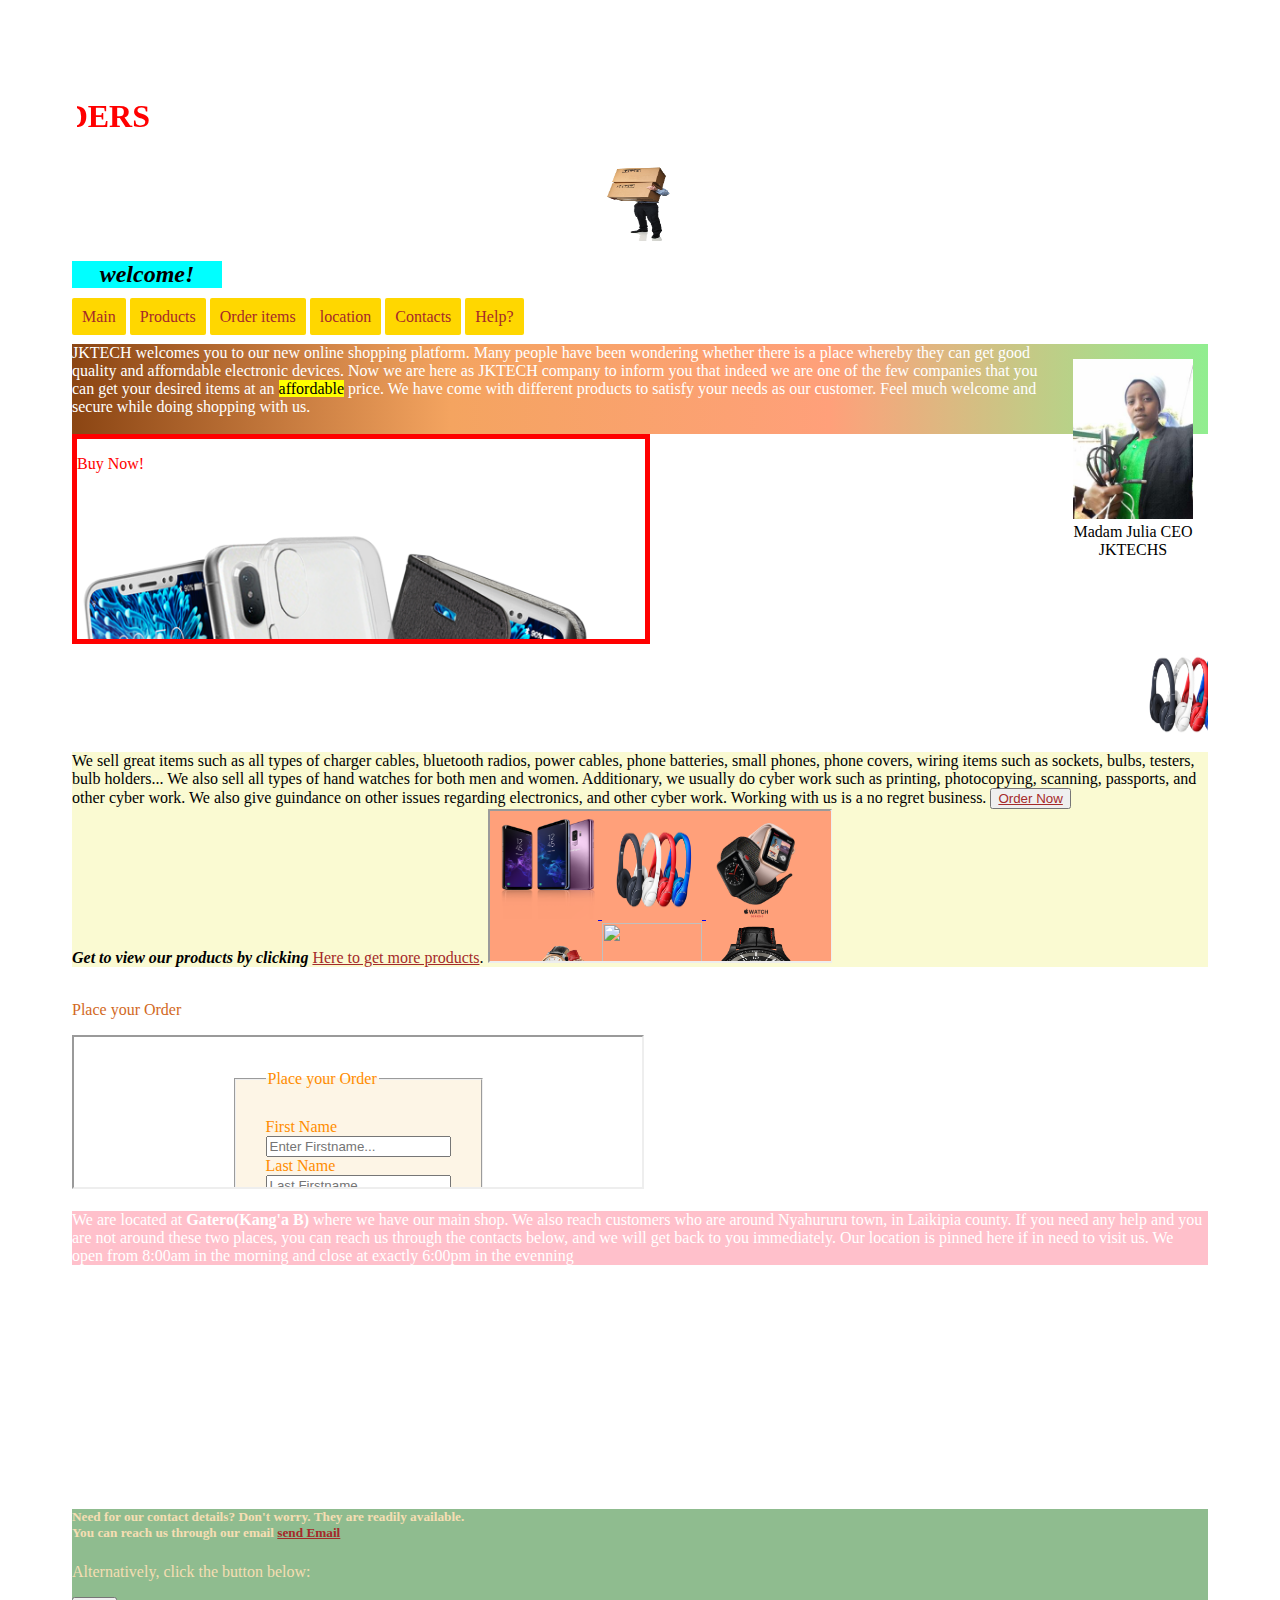
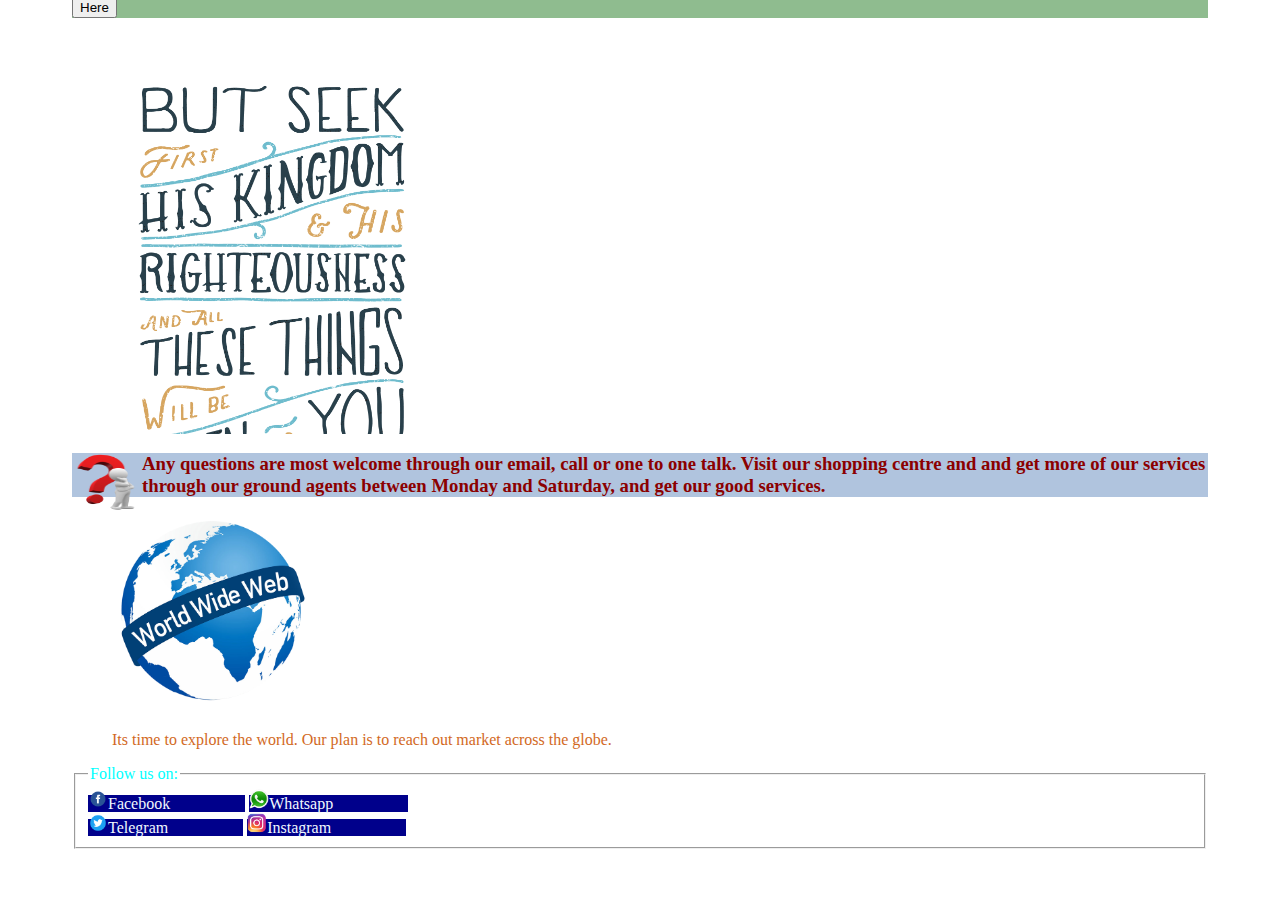
==== Jtech/index.html @ 71481940 "redirection" ====
<!DOCTYPE html>
<html lang="en">
<head>
    <meta charset="UTF-8">
    <meta http-equiv="X-UA-Compatible" content="IE=edge">
    <meta name="viewport" content="width=device-width, initial-scale=1.0">
    <title>www.jktech.co.ke</title>
    <link rel="stylesheet" href="index.css">
<link rel="icon" href="./images/pngegg (30).png">
</head>
<body link="brown" vlink="blue" alink="magenta" style="text-decoration: none;">
    <marquee behavior="" direction="right" bgcolor="" style="margin: 5px;"><h1 style="color: red;"> WELCOME TO JKTECH TRADERS</h1></marquee>

<div class="head">
    <img src="./images/pngegg (48).png" width="75px" height="75px">
</div>
    <h2 class="wel" title="Thank you"><em><strong>  welcome!</strong></em></h2>
<div class="nav">
    <a href="#main">Main</a>
      <a href="#products">Products</a>
      <a href="login.html">Order items</a>
      <a href="#loc">location</a>
      <a href="#con">Contacts</a>
      <a href="#hel">Help?</a>
</div><br><br>



   
    
   <div class="img">

    <img src=".\images\1644239428715.jpg" alt="" width="100%" height="140%"><br>
    Madam Julia CEO JKTECHS
</div>
<div class="intro" title="welcome">
 <a name="main">   JKTECH welcomes you to our new online  shopping platform. Many people have been wondering whether there is a place whereby
        they can get good quality and afforndable electronic devices. Now we are here as JKTECH company to inform 
        you that indeed we are one of the few companies that you can get your desired items at an <mark> affordable</mark> price.
        We have come with  different products to satisfy your needs as our customer. Feel much welcome and secure
while doing shopping with us. <br><br>  
</div>

<div class="animation" title="advert">
    <p style="color: red;">Buy Now!</p>
      
    
</div>

<marquee behavior="few" direction="">
 <a name="img">  <a href="./images/pngegg (10).png"><img src="./images/pngegg (10).png" alt="" width="100px" height="100px"></a> 
   <a href="./images/pngegg (15).png"> <img src="./images/pngegg (15).png" alt="" width="100px" height="100px"></a> 
   <a href="./images/pngegg (18).png"><img src="./images/pngegg (18).png" alt="" width="100px" height="100px"></a> 
   <a href="./images/pngegg (27).png"> <img src="./images/pngegg (27).png" alt=""width="100px" height="100px"></a> 
   <a href="./images/pngegg (32).png"><img src="./images/pngegg (32).png" alt="" width="100px" height="100px"></a> 
   <a href="./images/pngegg (7).png"> <img src="./images/pngegg (7).png" alt="" width="100px" height="100px"></a> 
</marquee>
<div class="desc">
    We sell great items such as all types of charger cables, bluetooth radios, power cables, phone batteries, small phones,
    phone covers, wiring items such as sockets, bulbs, testers, bulb holders... We also sell all types of hand watches
    for both men and women. Additionary, we usually do cyber work such as printing, photocopying, scanning, passports, and other cyber work.
    We also give guindance on other issues regarding electronics, and other cyber work.
    Working with us is a no regret business. <button style="text-decoration: none;"><a href="login.html">Order Now</a></button> <br>
<strong><em><a name="products"> Get to view our products by clicking </em></strong><a href="products.html" title="our products">Here to get more products</a>.
<iframe width="30%" height="15%" src="products.html" name="product"></iframe>
</div><br>
<p style="color: chocolate;">Place your Order</p>
<iframe width="50%" height="20%" src="login.html" name="logo"></iframe><br><br>



<div class="location">
   <a name="loc"> We are located at <strong>Gatero(Kang'a B)</strong> where we have our main shop. We also reach customers who
    are around Nyahururu town, in Laikipia county. If you need any help and you are not around these two places,
    you can reach us through the contacts below, and we will get back to you immediately. Our location is pinned here if in need to visit us.
    We open from 8:00am in the morning and close at exactly 6:00pm in the evenning
</div><br>
<iframe src="https://www.google.com/maps/embed?pb=!1m18!1m12!1m3!1d1994.8997013675266!2d36.34592153820064!3d0.17643890501072915!2m3!1f0!2f0!3f0!3m2!1i1024!2i768!4f13.1!3m3!1m2!1s0x178769539d7459d3%3A0xe5bfe8a852a810eb!2sGatero%20Girls%20High%20School!5e0!3m2!1sen!2ske!4v1677066112941!5m2!1sen!2ske" width="300" height="200" style="border:0;" allowfullscreen="" loading="lazy" referrerpolicy="no-referrer-when-downgrade"></iframe>
<div class="footer">
    <footer style="text-decoration: none;">
        <h5><a name="con"></a>Need for our contact details? Don't worry. They are readily available.<br>You can reach us through 
        our email <a href="mailto:jktechcompanylmt@gmail.com">send Email</a></h5>
        <p>Alternatively, click the button below:</p>
       <p  color="white"><button onclick="document.getElementById('det').style.display='block'" bgcolor="orange">Here</button></p>
        <p id="det" style="display: none;" style="background-color: darkcyan;">Tel no.:0710718619<br>Email:jktechcompanyltd@gamail.com<br>Adress:2211-20300 Nyahururu</p>
    </footer>
</div>
<div class="quotes" title="Be strong">


</div>
    <div><h3 style="color: darkred; background-color: lightsteelblue;"><img src="./images/pngegg (49).png" height="60px" width="70px" style="float: left;"> Any questions are most welcome through our email, call or one to one talk. Visit our shopping centre
        and and get more of our services through our ground agents between Monday and Saturday, and get our good services. 

    </h3></div>
<figure>
    
    <div class="world">
</div>
<caption ><p style="color: chocolate;"> Its time to explore the world. Our plan is to reach out market across the globe.</p></caption>
</figure>
<div>
    <fieldset>
<legend style="color: aqua;"><a name="hel"></a>Follow us on:</legend>
 <div><img src="./images/pngegg (39).png" width="20px" height="20px">Facebook</div>
 <div><img src="./images/pngegg (38).png" width="20px" height="20px">Whatsapp</div><br>
 <div><img src="./images/pngegg (41).png" width="20px" height="20px">Telegram</div>
 <div><img src="./images/pngegg (37).png" width="20px" height="20px">Instagram</div>


    </fieldset>
</div>



</body>
</html>
---- Jtech/index.css ----
.nav{
    display: flex;
    display: inline;
    border-radius: 5px;
   
   
    
}
.nav >a{
    border-radius: 2px;
    justify-content: space-between;
    padding: 10px;
    text-decoration: none;
    background-color: gold;
    cursor: cell;
    border: 2px ;
}
.nav >a:hover{
    background-color: black;
    color: pink;

}
.img{
    width: 120px;
    margin: 0 0 15px 20px;
    text-align: center;
    float: right;
    padding: 15px;
    border-radius: solid blue;
}
.intro{
    color: white;
    background: linear-gradient(90deg , saddlebrown ,sandybrown,   lightsalmon, lightgreen );
}
body{
    padding: 5%;
    max-width: 100%;
}
.animation{
    width: 50%;
    height: 200px; 
    background-image: url('./images/pngegg\ \(3\).png');
    background-repeat: no-repeat;
    background-size: cover;
    animation-name: anim;
    animation-direction: alternate;
    animation-duration: 60s;
    animation-delay: 20s;
    animation-iteration-count: infinite;
    border: 5px solid red;
    
}
 @keyframes anim{
10%{background-image: url('./images/pngegg\ \(20\).png');}
20%{background-image: url('./images/pngegg\ \(1\).png');}
40%{background-image: url('./images/pngegg.png');}
60%{background-image: url('./images/pngegg\ \(23\).png');}
80%{background-image: url('./images/pngegg\ \(6\).png');}
100%{background-image: url('./images/pngegg\ \(9\).png');}

}
.wel{

display: flex;
justify-content: center;
    align-items: center;
    align-content: center;
    text-emphasis: none;
    text-shadow: 50px;
    text-align: center;
    background-color: aqua;
    animation-name: wele;
    animation-duration: 10s;
width: 150px;
animation-delay: 10s;
animation-iteration-count: infinite;
}
@keyframes wele{
    0%{background-color: aqua;} 
    25%{background-color: olive;}
    50%{background-color: pink;}
    75%{background-color: rgb(240, 140, 162);}
    100%{background-color: lightsalmon;}
    125%{background-color: tomato;}

}
.desc{
    text-decoration: none;
  background-color: lightgoldenrodyellow;
}
.location{
    background-color: pink;
    color: white;
}
.footer{
    background-color: darkseagreen;
    text-decoration: none;
    color: wheat;
}
footer > a{
    text-decoration: none;

}
.world{
    width: 200px;
    background-image: url('./images/pngegg\ \(30\).png');
    animation-name: wo;
    animation-duration: 10s;
    animation-delay: 20s;
    animation-iteration-count: infinite;
    height: 200px;
    background-repeat: no-repeat;
    background-size: cover;
    

}
@keyframes wo{
    from{background-image: url('./images/pngegg\ \(30\).png');}
    to{background-image: url('./images/pngegg\ \(29\).png');}
}
.quotes{
    width: 400px;
    height: 400px;
   
    background-image: url('./images/pngegg\ \(53\).png');
    background-repeat: no-repeat;
    background-size: cover;
    animation-name: quotes;
    animation-duration: 100s;
    animation-delay: 1s;
    animation-iteration-count: infinite;
    animation-direction: normal;
   

}
@keyframes quotes{
    25%{background-image: url('./images/pngegg\ \(53\).png');}
   40%{background-image: url('./images/pngegg\ \(66\).png');}
    60%{background-image: url('./images/pngegg\ \(71\).png');}
    85%{background-image: url('./images/pngegg\ \(67\).png');}
   100%{background-image: url('./images/pngegg\ \(72\).png');}
}
fieldset{
    display: flex;
    display: block;
    flex-wrap: wrap;

}
fieldset >div{
    display: inline;
    padding-right: 75px;
    color: aliceblue;
    background-color: darkblue;
}
fieldset >div:hover{
    background-color: darkturquoise;
}

.head{
    display: flex;
    justify-content: center;
}
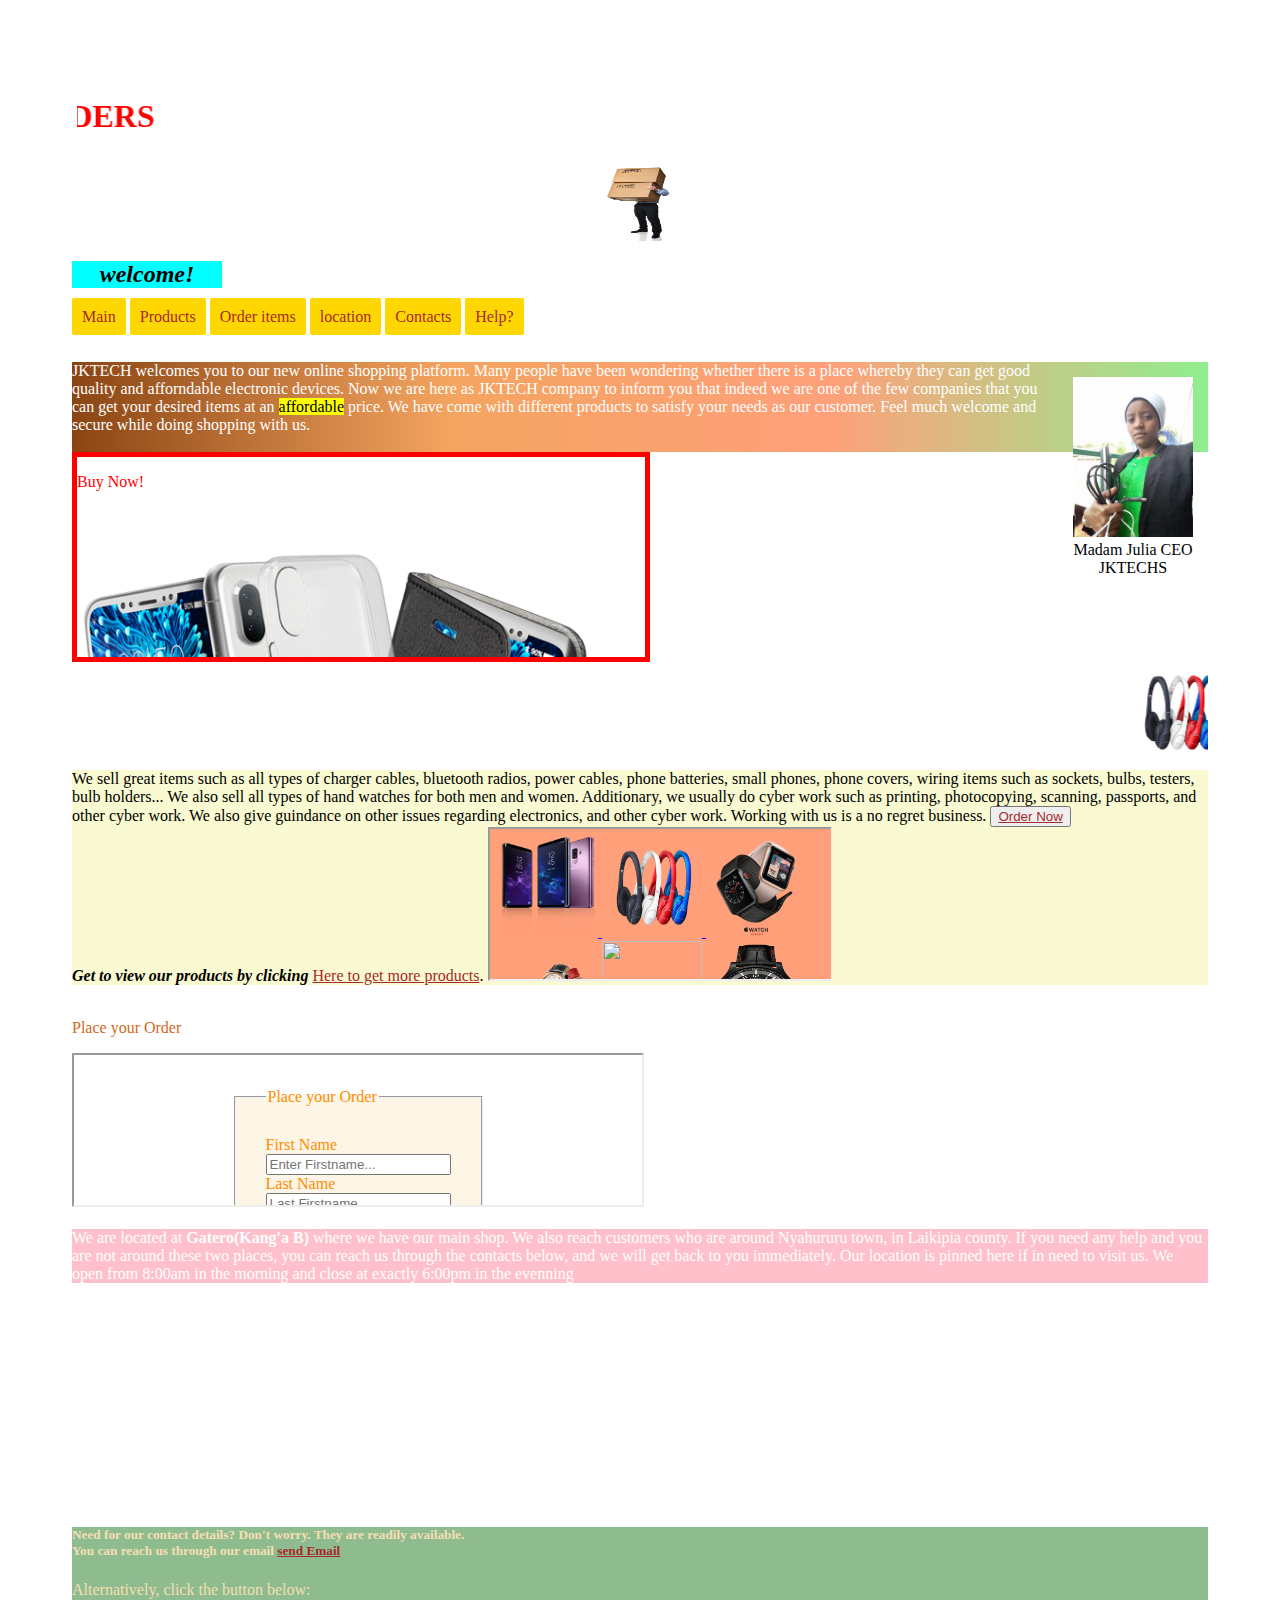
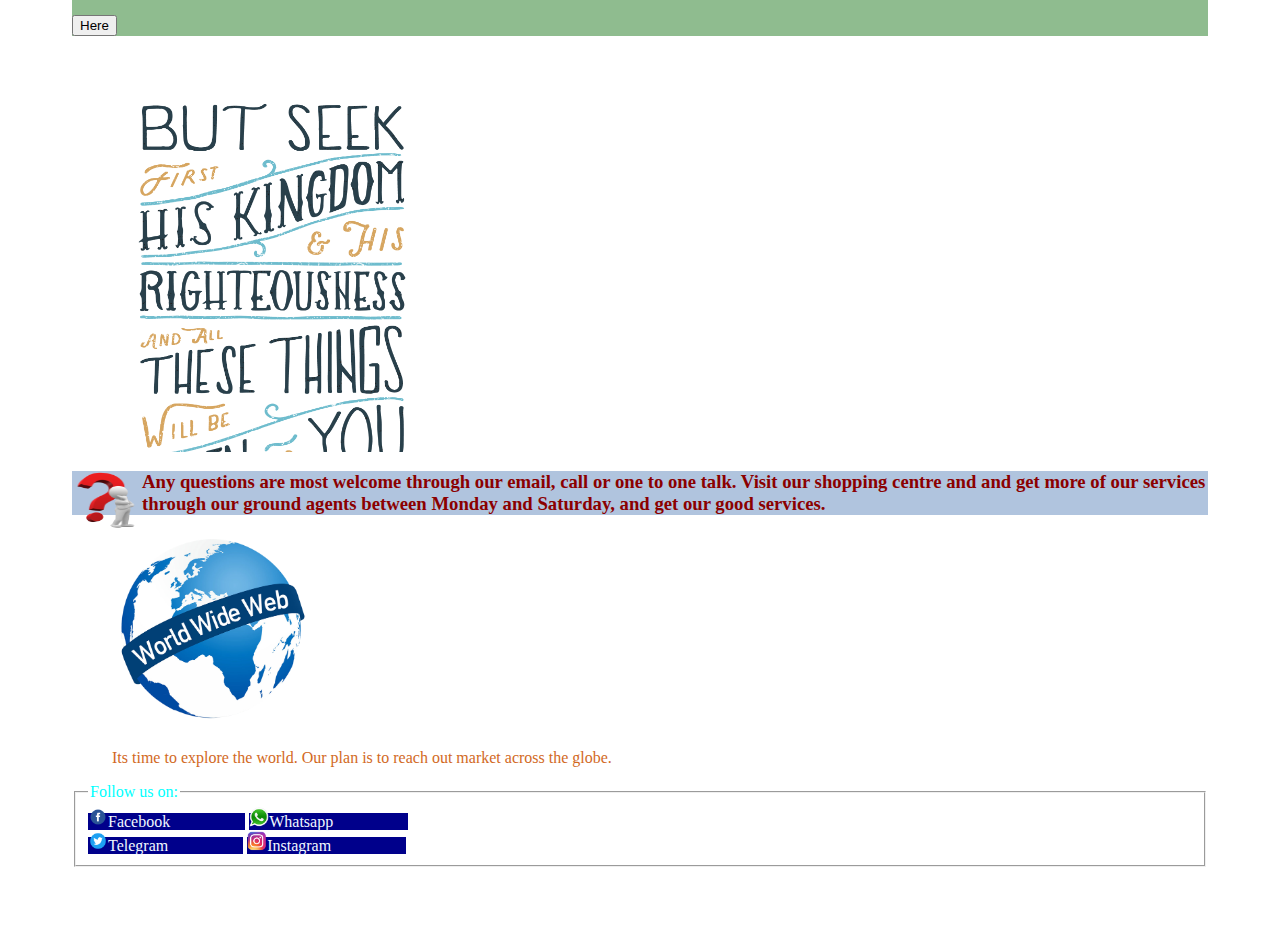
==== commit 524591b8: "add br" ====
--- a/Jtech/index.html
+++ b/Jtech/index.html
@@ -22,7 +22,7 @@
       <a href="#loc">location</a>
       <a href="#con">Contacts</a>
       <a href="#hel">Help?</a>
-</div><br><br>
+</div><br><br><br>
 
 
 
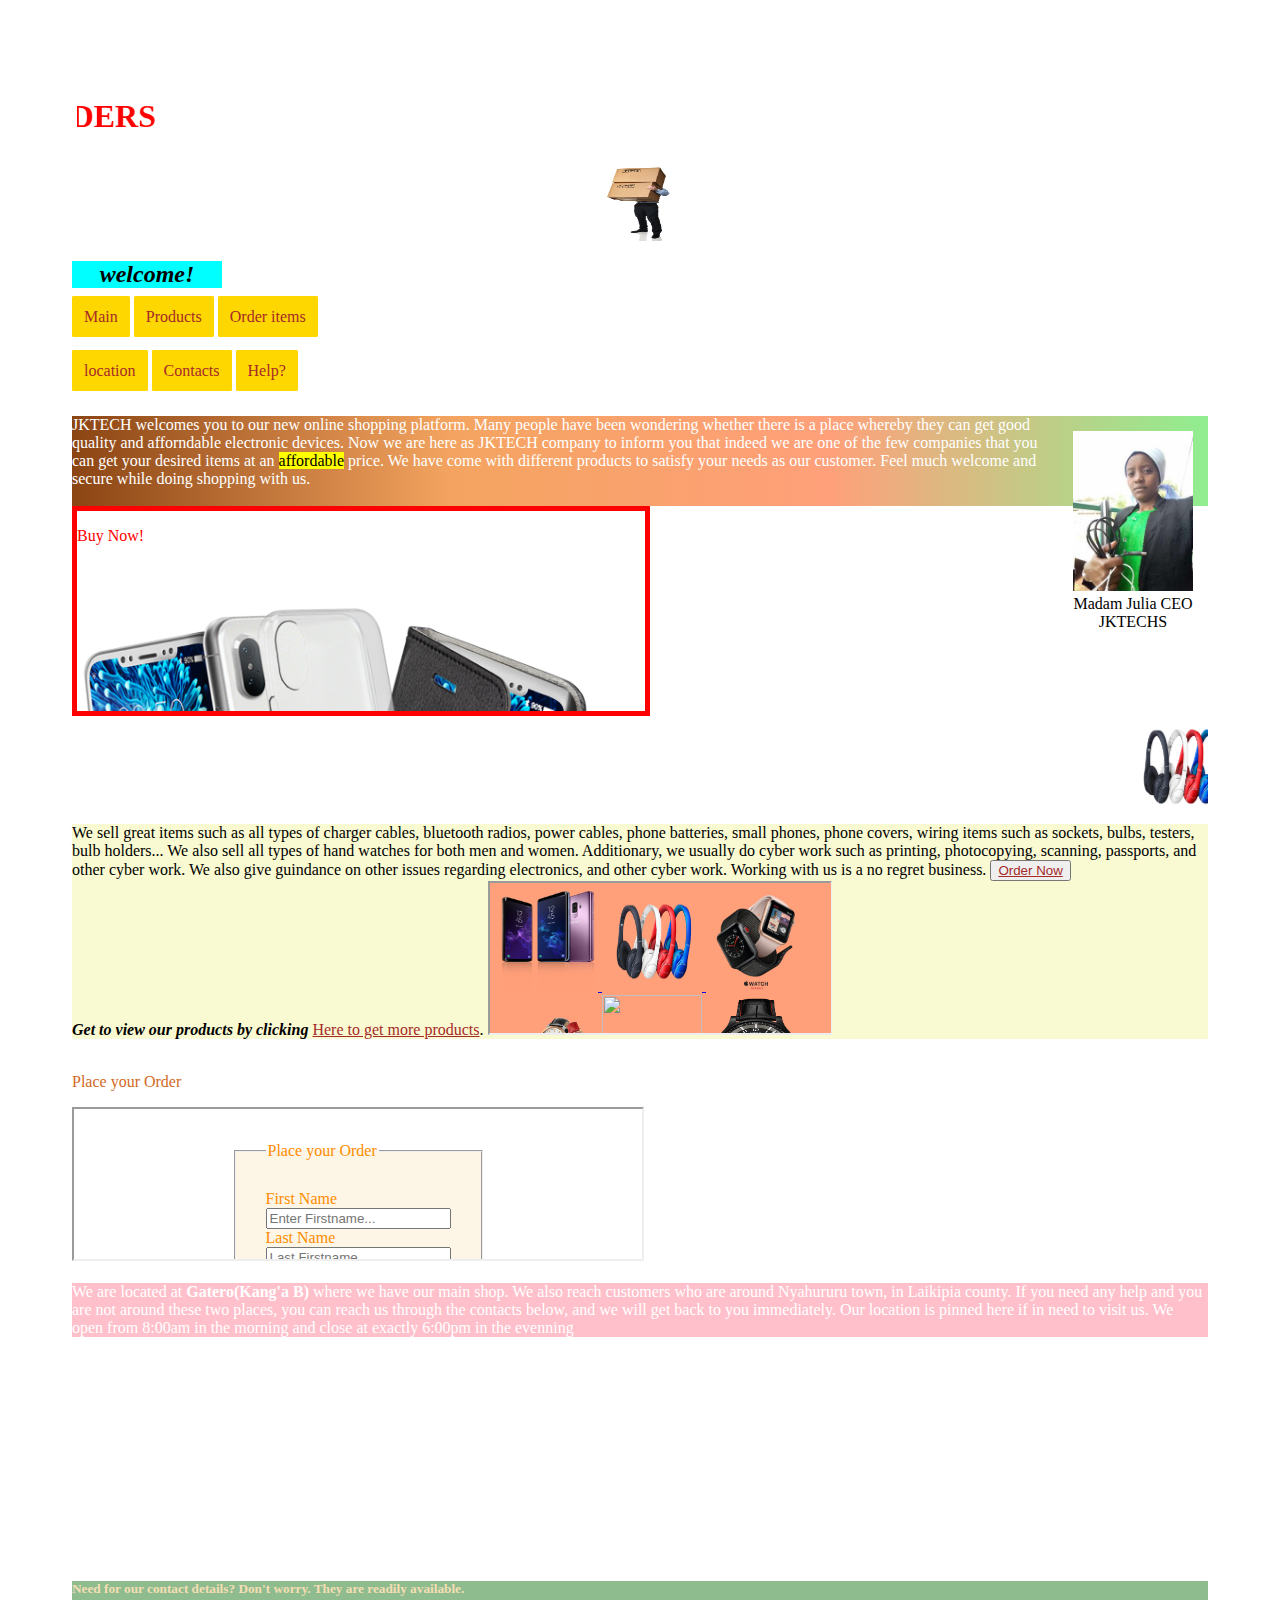
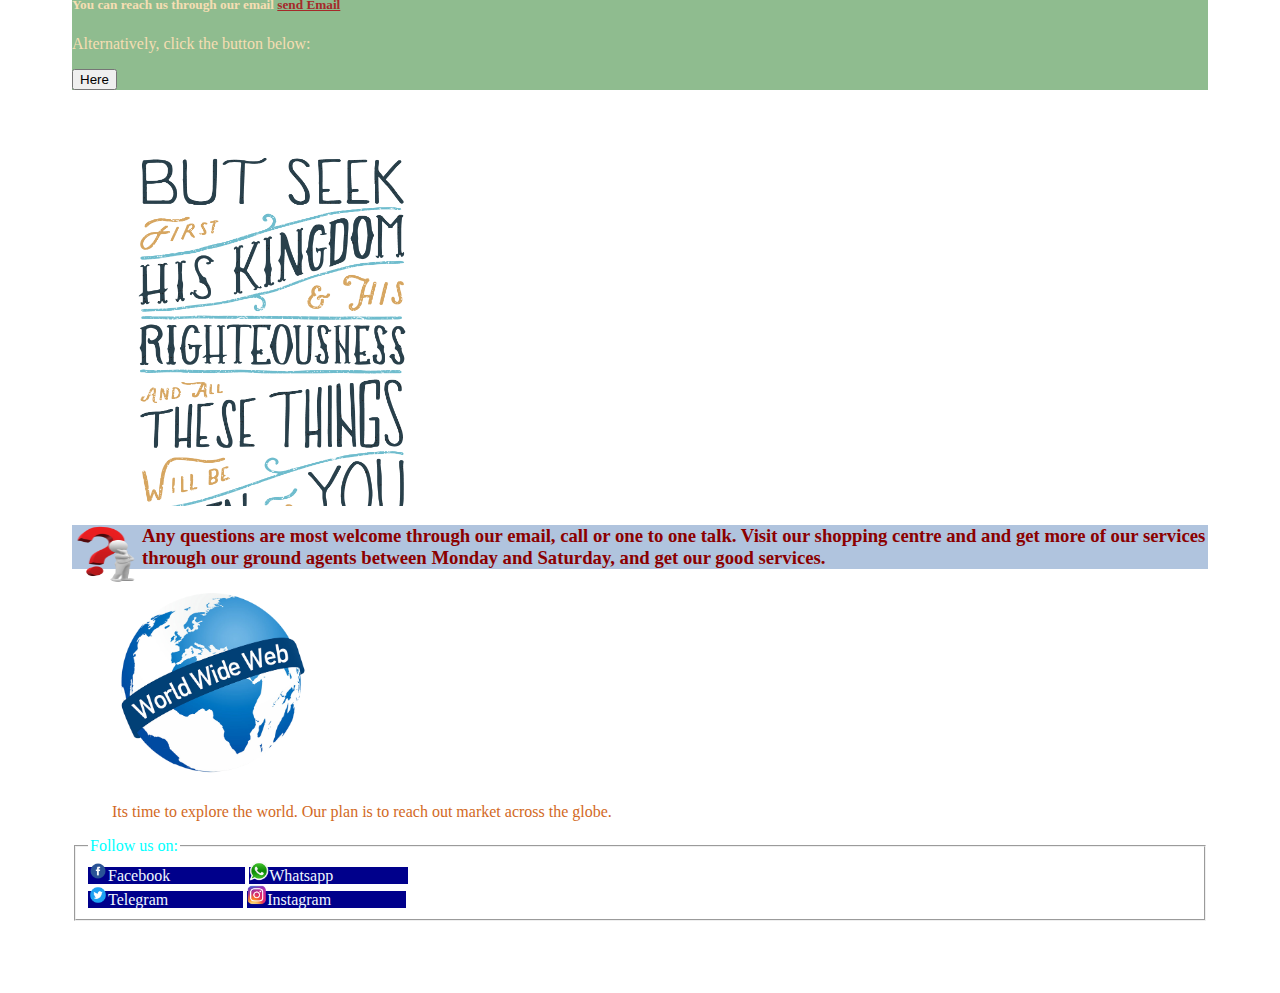
==== commit 9603fdc1: "links" ====
--- a/Jtech/index.html
+++ b/Jtech/index.html
@@ -18,7 +18,7 @@
 <div class="nav">
     <a href="#main">Main</a>
       <a href="#products">Products</a>
-      <a href="login.html">Order items</a>
+      <a href="login.html">Order items</a><br><br><br>
       <a href="#loc">location</a>
       <a href="#con">Contacts</a>
       <a href="#hel">Help?</a>
--- a/Jtech/index.css
+++ b/Jtech/index.css
@@ -1,6 +1,6 @@
 .nav{
-    display: flex;
-    display: inline;
+    /* display: flex; */
+  display: inline;
     border-radius: 5px;
    
    
@@ -8,12 +8,15 @@
 }
 .nav >a{
     border-radius: 2px;
-    justify-content: space-between;
+    /* justify-content: space-between; */
     padding: 10px;
     text-decoration: none;
     background-color: gold;
     cursor: cell;
-    border: 2px ;
+    border: 2px solid gold;
+
+
+
 }
 .nav >a:hover{
     background-color: black;
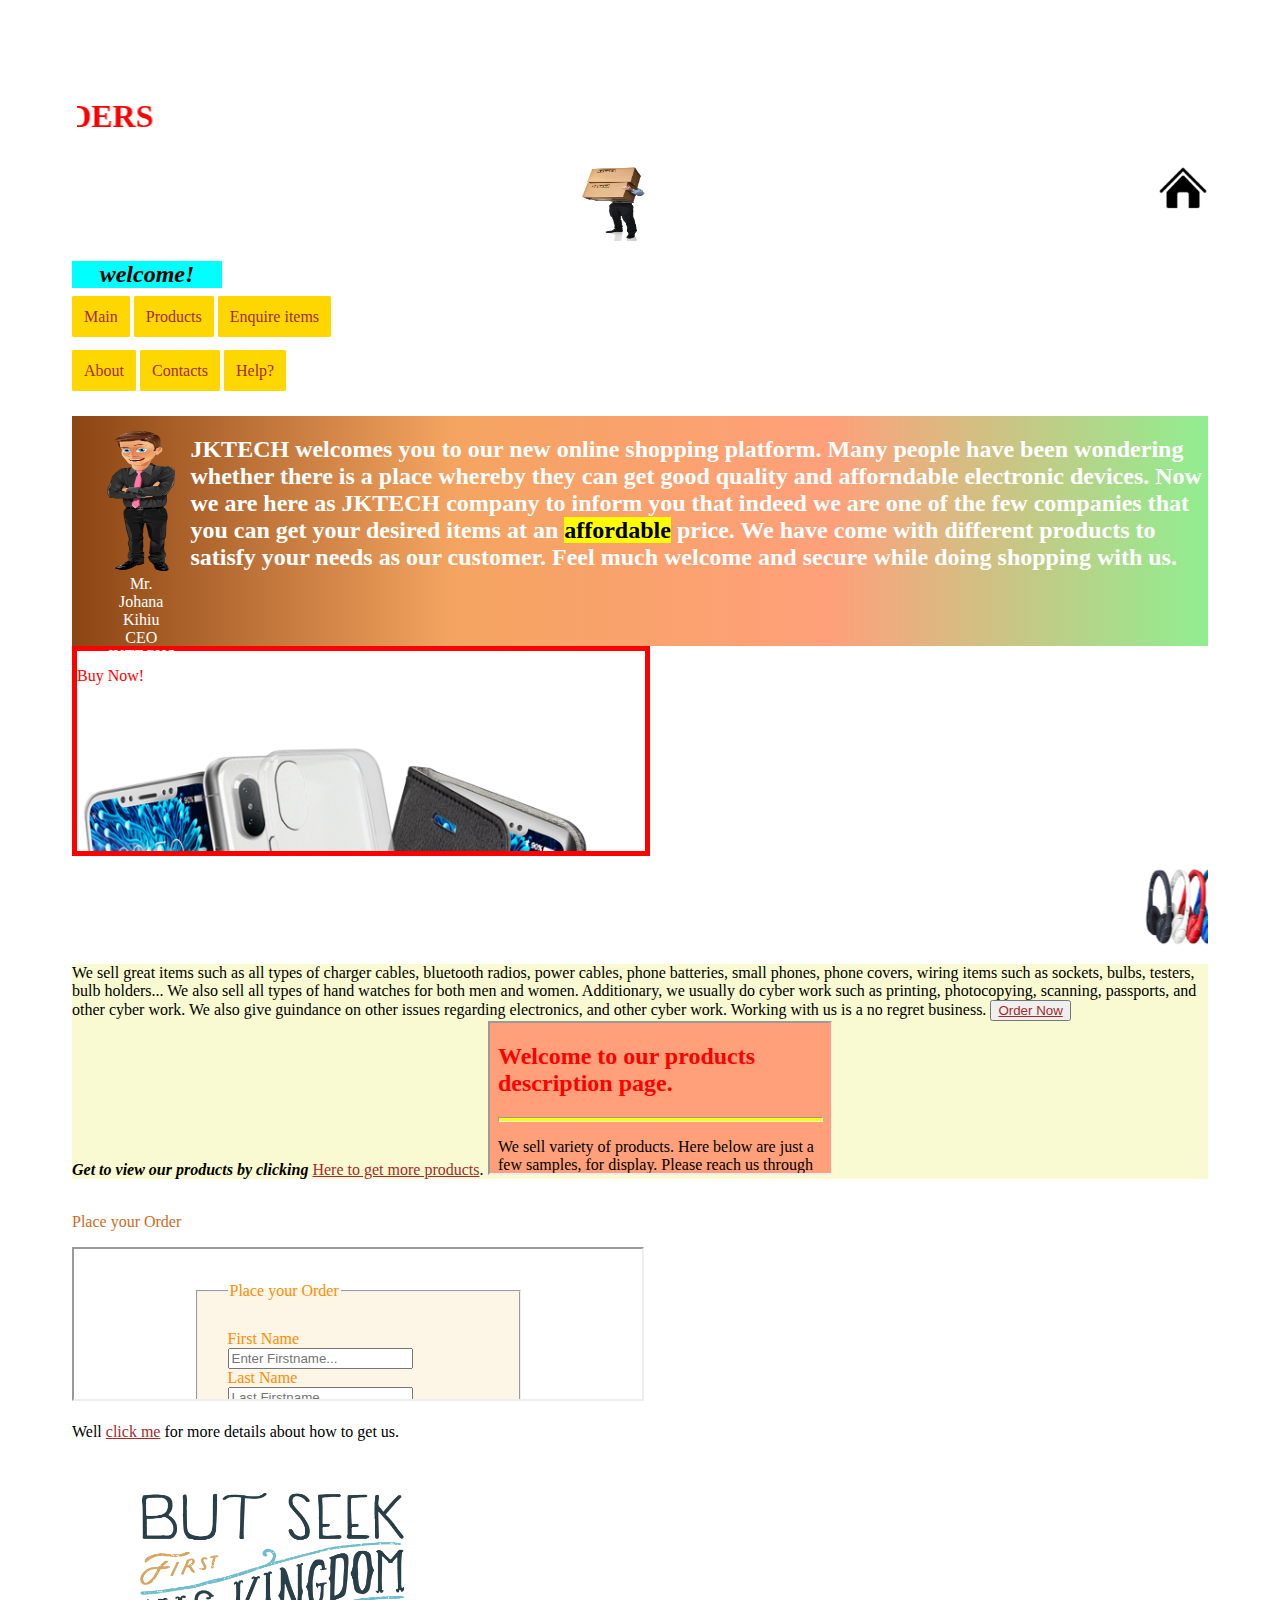
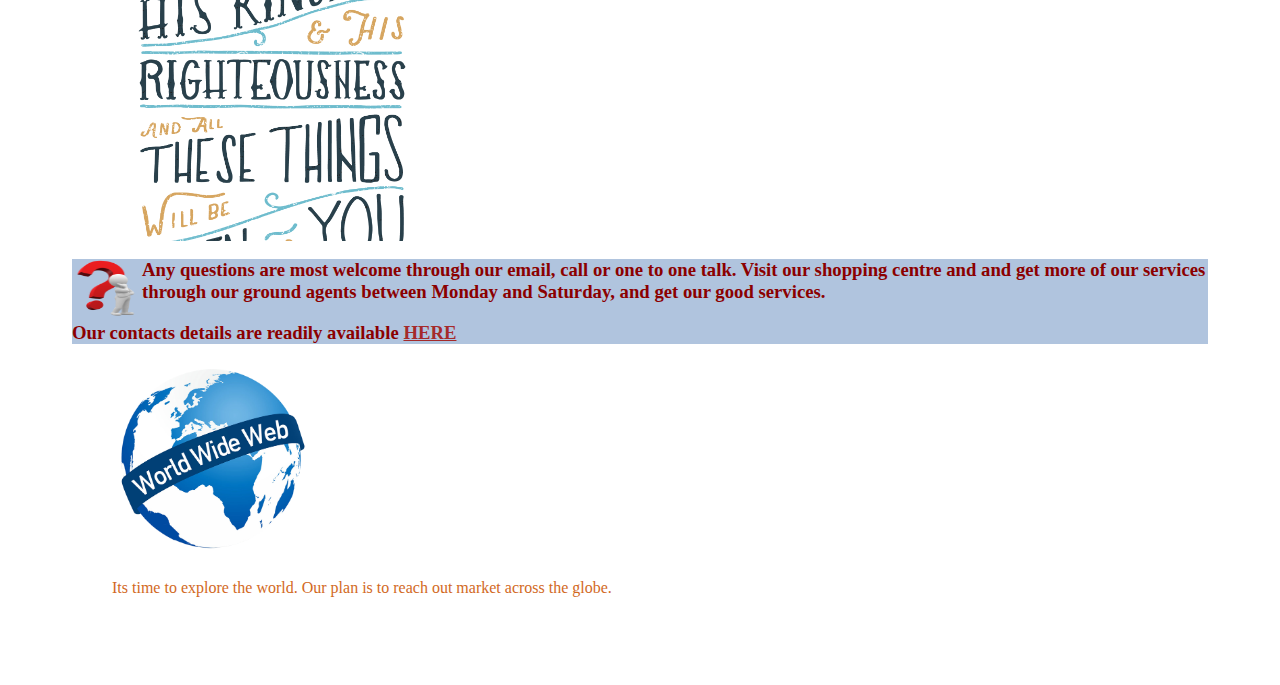
==== commit 5020b4c5: "many" ====
--- a/Jtech/index.html
+++ b/Jtech/index.html
@@ -4,41 +4,71 @@
     <meta charset="UTF-8">
     <meta http-equiv="X-UA-Compatible" content="IE=edge">
     <meta name="viewport" content="width=device-width, initial-scale=1.0">
-    <title>www.jktech.co.ke</title>
+    <title>JOHANA Kihiu SCT-254-038/2021</title>
     <link rel="stylesheet" href="index.css">
 <link rel="icon" href="./images/pngegg (30).png">
+
+
+<script type="text/javascript" language="Javascript">
+    function dropdown(){
+        var drops=document.getElementById('drop');
+        if(drops.style.display=="none"){
+            drops.style.display="block";
+        }
+        else{
+            drops.style.display="none";
+        }
+    }
+
+</script>
 </head>
 <body link="brown" vlink="blue" alink="magenta" style="text-decoration: none;">
     <marquee behavior="" direction="right" bgcolor="" style="margin: 5px;"><h1 style="color: red;"> WELCOME TO JKTECH TRADERS</h1></marquee>
-
+    <div style="float:right">
+        <img onclick="dropdown()" src="./images/pngegg (36).png" alt="" height="50px" width="50px">
+        <div id="drop" style="display:none;" class="drops">
+            <a href="#main">Main</a><br>
+          <a href="#products">Products</a><br>
+          <a href="enquire.html">Enquire items</a><br>
+          <a href="#loc">About</a><br>
+          <a href="#loc">Contacts</a><br>
+          <a href="about.html">Help?</a>
+    
+        </div>
+    </div>
 <div class="head">
-    <img src="./images/pngegg (48).png" width="75px" height="75px">
+    <img src="./images/pngegg (48).png" width="75px" height="75px" >
 </div>
     <h2 class="wel" title="Thank you"><em><strong>  welcome!</strong></em></h2>
+
+    
+
 <div class="nav">
     <a href="#main">Main</a>
       <a href="#products">Products</a>
-      <a href="login.html">Order items</a><br><br><br>
-      <a href="#loc">location</a>
-      <a href="#con">Contacts</a>
-      <a href="#hel">Help?</a>
+      <a href="enquire.html">Enquire items</a><br><br><br>
+      <a href="#loc">About</a>
+      <a href="#loc">Contacts</a>
+      <a href="about.html">Help?</a>
 </div><br><br><br>
 
 
 
    
     
-   <div class="img">
+  
+<div class="intro" title="welcome">
+    <div class="img">
 
-    <img src=".\images\1644239428715.jpg" alt="" width="100%" height="140%"><br>
-    Madam Julia CEO JKTECHS
-</div>
-<div class="intro" title="welcome">
- <a name="main">   JKTECH welcomes you to our new online  shopping platform. Many people have been wondering whether there is a place whereby
+        <img src=".\images\pngegg (46).png" alt="" width="100%" height="70%"><br>
+        Mr. Johana Kihiu CEO JKTECHS
+    </div>
+ <a name="main">  <h2>JKTECH welcomes you to our new online  shopping platform. Many people have been wondering whether there is a place whereby
         they can get good quality and afforndable electronic devices. Now we are here as JKTECH company to inform 
         you that indeed we are one of the few companies that you can get your desired items at an <mark> affordable</mark> price.
         We have come with  different products to satisfy your needs as our customer. Feel much welcome and secure
-while doing shopping with us. <br><br>  
+while doing shopping with us. <br><br>
+</h2>   
 </div>
 
 <div class="animation" title="advert">
@@ -60,38 +90,25 @@
     phone covers, wiring items such as sockets, bulbs, testers, bulb holders... We also sell all types of hand watches
     for both men and women. Additionary, we usually do cyber work such as printing, photocopying, scanning, passports, and other cyber work.
     We also give guindance on other issues regarding electronics, and other cyber work.
-    Working with us is a no regret business. <button style="text-decoration: none;"><a href="login.html">Order Now</a></button> <br>
-<strong><em><a name="products"> Get to view our products by clicking </em></strong><a href="products.html" title="our products">Here to get more products</a>.
-<iframe width="30%" height="15%" src="products.html" name="product"></iframe>
+    Working with us is a no regret business. <button style="text-decoration: none;"><a href="enquire.html">Order Now</a></button> <br>
+<strong><em><a name="products"> Get to view our products by clicking </em></strong><a href="product.html" title="our products">Here to get more products</a>.
+<iframe width="30%" height="15%" src="product.html" name="product"></iframe>
 </div><br>
 <p style="color: chocolate;">Place your Order</p>
-<iframe width="50%" height="20%" src="login.html" name="logo"></iframe><br><br>
+<iframe width="50%" height="20%" src="enquire.html" name="logo"></iframe><br><br>
 
 
 
-<div class="location">
-   <a name="loc"> We are located at <strong>Gatero(Kang'a B)</strong> where we have our main shop. We also reach customers who
-    are around Nyahururu town, in Laikipia county. If you need any help and you are not around these two places,
-    you can reach us through the contacts below, and we will get back to you immediately. Our location is pinned here if in need to visit us.
-    We open from 8:00am in the morning and close at exactly 6:00pm in the evenning
-</div><br>
-<iframe src="https://www.google.com/maps/embed?pb=!1m18!1m12!1m3!1d1994.8997013675266!2d36.34592153820064!3d0.17643890501072915!2m3!1f0!2f0!3f0!3m2!1i1024!2i768!4f13.1!3m3!1m2!1s0x178769539d7459d3%3A0xe5bfe8a852a810eb!2sGatero%20Girls%20High%20School!5e0!3m2!1sen!2ske!4v1677066112941!5m2!1sen!2ske" width="300" height="200" style="border:0;" allowfullscreen="" loading="lazy" referrerpolicy="no-referrer-when-downgrade"></iframe>
-<div class="footer">
-    <footer style="text-decoration: none;">
-        <h5><a name="con"></a>Need for our contact details? Don't worry. They are readily available.<br>You can reach us through 
-        our email <a href="mailto:jktechcompanylmt@gmail.com">send Email</a></h5>
-        <p>Alternatively, click the button below:</p>
-       <p  color="white"><button onclick="document.getElementById('det').style.display='block'" bgcolor="orange">Here</button></p>
-        <p id="det" style="display: none;" style="background-color: darkcyan;">Tel no.:0710718619<br>Email:jktechcompanyltd@gamail.com<br>Adress:2211-20300 Nyahururu</p>
-    </footer>
-</div>
+
+   <a name="loc"> Well  <a href="about.html">click me</a> for more details about how to get us. 
 <div class="quotes" title="Be strong">
 
 
 </div>
-    <div><h3 style="color: darkred; background-color: lightsteelblue;"><img src="./images/pngegg (49).png" height="60px" width="70px" style="float: left;"> Any questions are most welcome through our email, call or one to one talk. Visit our shopping centre
+    <div><h3 style="color: darkred; background-color: lightsteelblue;"><img src="./images/pngegg (49).png" height="60px" width="70px" style="float: left;">
+         Any questions are most welcome through our email, call or one to one talk. Visit our shopping centre
         and and get more of our services through our ground agents between Monday and Saturday, and get our good services. 
-
+<p>Our contacts details are readily available <a href="about.html"><strong>HERE</strong></a></p>
     </h3></div>
 <figure>
     
@@ -99,17 +116,7 @@
 </div>
 <caption ><p style="color: chocolate;"> Its time to explore the world. Our plan is to reach out market across the globe.</p></caption>
 </figure>
-<div>
-    <fieldset>
-<legend style="color: aqua;"><a name="hel"></a>Follow us on:</legend>
- <div><img src="./images/pngegg (39).png" width="20px" height="20px">Facebook</div>
- <div><img src="./images/pngegg (38).png" width="20px" height="20px">Whatsapp</div><br>
- <div><img src="./images/pngegg (41).png" width="20px" height="20px">Telegram</div>
- <div><img src="./images/pngegg (37).png" width="20px" height="20px">Instagram</div>
 
-
-    </fieldset>
-</div>
 
 
 
--- a/Jtech/index.css
+++ b/Jtech/index.css
@@ -23,8 +23,28 @@
     color: pink;
 
 }
+.drops{
+    text-decoration: none;
+    background-color: black;
+    border-radius: 10px;
+}
+.drops>a{
+    text-decoration: none;
+    padding: 5px;
+    height: 15px;
+    color: white;
+    
+    border: none;
+    border-radius: 5px;
+    margin: 20px;
+}
+.drops>a:hover{
+    background-color: darkgrey;
+    color: red;
+}
 .img{
-    width: 120px;
+    width: 100px;
+    height: 200px;
     margin: 0 0 15px 20px;
     text-align: center;
     float: right;
@@ -34,6 +54,15 @@
 .intro{
     color: white;
     background: linear-gradient(90deg , saddlebrown ,sandybrown,   lightsalmon, lightgreen );
+    height: 230px;
+    display: flex;
+    justify-content: space-between;
+    flex-direction: ;
+    
+}
+.intro>h4{
+    padding-inline: 25px;
+    
 }
 body{
     padding: 5%;
@@ -91,15 +120,8 @@
     text-decoration: none;
   background-color: lightgoldenrodyellow;
 }
-.location{
-    background-color: pink;
-    color: white;
-}
-.footer{
-    background-color: darkseagreen;
-    text-decoration: none;
-    color: wheat;
-}
+
+
 footer > a{
     text-decoration: none;
 
@@ -143,21 +165,7 @@
     85%{background-image: url('./images/pngegg\ \(67\).png');}
    100%{background-image: url('./images/pngegg\ \(72\).png');}
 }
-fieldset{
-    display: flex;
-    display: block;
-    flex-wrap: wrap;
 
-}
-fieldset >div{
-    display: inline;
-    padding-right: 75px;
-    color: aliceblue;
-    background-color: darkblue;
-}
-fieldset >div:hover{
-    background-color: darkturquoise;
-}
 
 .head{
     display: flex;
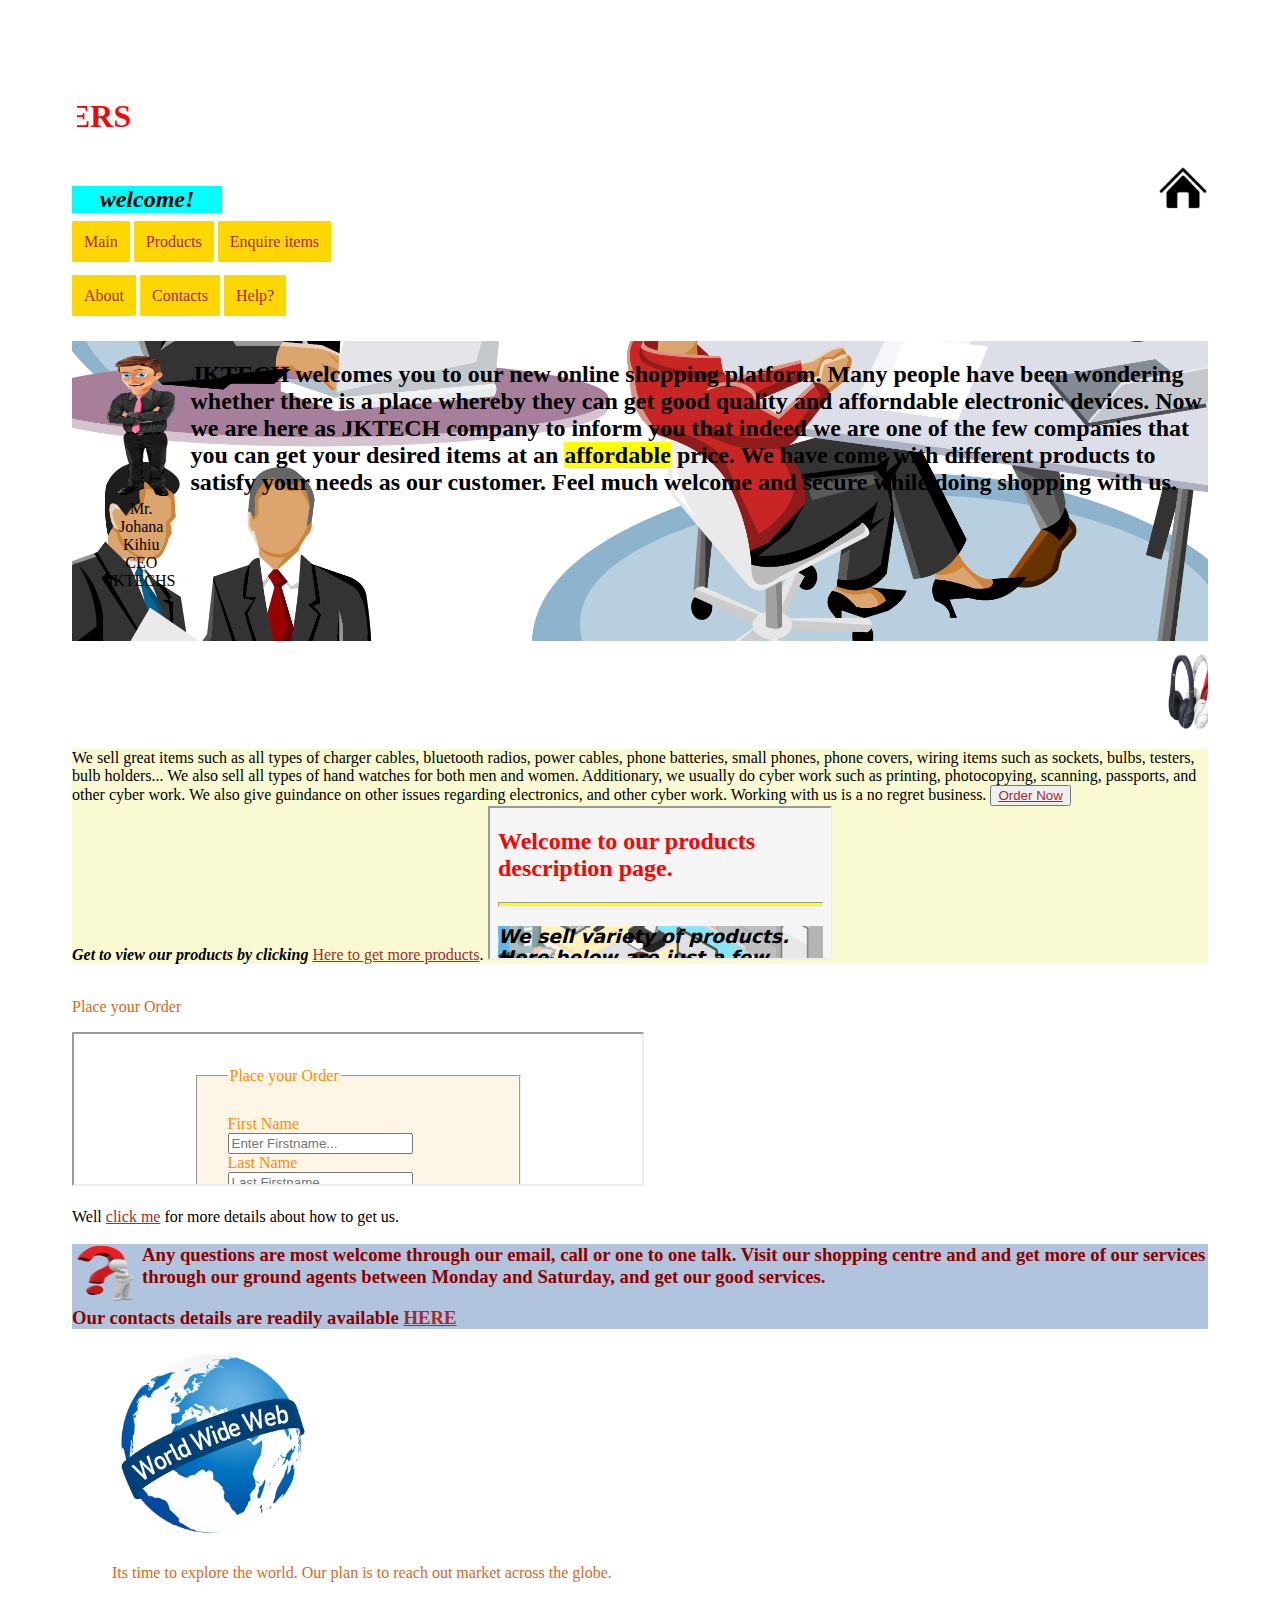
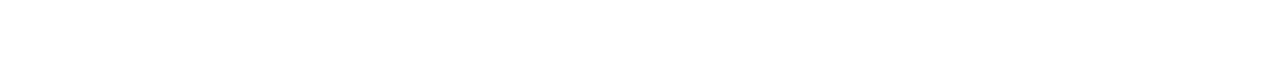
==== commit af549739: "commits" ====
--- a/Jtech/index.html
+++ b/Jtech/index.html
@@ -36,9 +36,7 @@
     
         </div>
     </div>
-<div class="head">
-    <img src="./images/pngegg (48).png" width="75px" height="75px" >
-</div>
+
     <h2 class="wel" title="Thank you"><em><strong>  welcome!</strong></em></h2>
 
     
@@ -71,19 +69,15 @@
 </h2>   
 </div>
 
-<div class="animation" title="advert">
-    <p style="color: red;">Buy Now!</p>
-      
-    
-</div>
+
 
 <marquee behavior="few" direction="">
  <a name="img">  <a href="./images/pngegg (10).png"><img src="./images/pngegg (10).png" alt="" width="100px" height="100px"></a> 
-   <a href="./images/pngegg (15).png"> <img src="./images/pngegg (15).png" alt="" width="100px" height="100px"></a> 
-   <a href="./images/pngegg (18).png"><img src="./images/pngegg (18).png" alt="" width="100px" height="100px"></a> 
-   <a href="./images/pngegg (27).png"> <img src="./images/pngegg (27).png" alt=""width="100px" height="100px"></a> 
-   <a href="./images/pngegg (32).png"><img src="./images/pngegg (32).png" alt="" width="100px" height="100px"></a> 
-   <a href="./images/pngegg (7).png"> <img src="./images/pngegg (7).png" alt="" width="100px" height="100px"></a> 
+   <a href="./images/pngegg (15).png"> <img src="./images/pngegg (13).png" alt="" width="100px" height="100px"></a> 
+   <a href="./images/pngegg (18).png"><img src="./images/pngegg (14).png" alt="" width="100px" height="100px"></a> 
+   <a href="./images/pngegg (27).png"> <img src="./images/pngegg (6).png" alt=""width="100px" height="100px"></a> 
+   <a href="./images/pngegg (32).png"><img src="./images/pngegg (3).png" alt="" width="100px" height="100px"></a> 
+   
 </marquee>
 <div class="desc">
     We sell great items such as all types of charger cables, bluetooth radios, power cables, phone batteries, small phones,
@@ -101,10 +95,7 @@
 
 
    <a name="loc"> Well  <a href="about.html">click me</a> for more details about how to get us. 
-<div class="quotes" title="Be strong">
 
-
-</div>
     <div><h3 style="color: darkred; background-color: lightsteelblue;"><img src="./images/pngegg (49).png" height="60px" width="70px" style="float: left;">
          Any questions are most welcome through our email, call or one to one talk. Visit our shopping centre
         and and get more of our services through our ground agents between Monday and Saturday, and get our good services. 
--- a/Jtech/index.css
+++ b/Jtech/index.css
@@ -53,11 +53,15 @@
 }
 .intro{
     color: white;
-    background: linear-gradient(90deg , saddlebrown ,sandybrown,   lightsalmon, lightgreen );
-    height: 230px;
+    background-image: url('./images/pngegg\ \(45\).png');
+    background-attachment: fixed;
+    background-size: cover;
+    background-repeat: no-repeat;
+    height: 300px;
     display: flex;
     justify-content: space-between;
     flex-direction: ;
+    color: black;
     
 }
 .intro>h4{
@@ -68,29 +72,7 @@
     padding: 5%;
     max-width: 100%;
 }
-.animation{
-    width: 50%;
-    height: 200px; 
-    background-image: url('./images/pngegg\ \(3\).png');
-    background-repeat: no-repeat;
-    background-size: cover;
-    animation-name: anim;
-    animation-direction: alternate;
-    animation-duration: 60s;
-    animation-delay: 20s;
-    animation-iteration-count: infinite;
-    border: 5px solid red;
-    
-}
- @keyframes anim{
-10%{background-image: url('./images/pngegg\ \(20\).png');}
-20%{background-image: url('./images/pngegg\ \(1\).png');}
-40%{background-image: url('./images/pngegg.png');}
-60%{background-image: url('./images/pngegg\ \(23\).png');}
-80%{background-image: url('./images/pngegg\ \(6\).png');}
-100%{background-image: url('./images/pngegg\ \(9\).png');}
 
-}
 .wel{
 
 display: flex;
@@ -141,34 +123,10 @@
 }
 @keyframes wo{
     from{background-image: url('./images/pngegg\ \(30\).png');}
-    to{background-image: url('./images/pngegg\ \(29\).png');}
-}
-.quotes{
-    width: 400px;
-    height: 400px;
-   
-    background-image: url('./images/pngegg\ \(53\).png');
-    background-repeat: no-repeat;
-    background-size: cover;
-    animation-name: quotes;
-    animation-duration: 100s;
-    animation-delay: 1s;
-    animation-iteration-count: infinite;
-    animation-direction: normal;
-   
-
-}
-@keyframes quotes{
-    25%{background-image: url('./images/pngegg\ \(53\).png');}
-   40%{background-image: url('./images/pngegg\ \(66\).png');}
-    60%{background-image: url('./images/pngegg\ \(71\).png');}
-    85%{background-image: url('./images/pngegg\ \(67\).png');}
-   100%{background-image: url('./images/pngegg\ \(72\).png');}
+    to{background-image: url('./images/pngegg\ \(30\).png');}
 }
 
 
-.head{
-    display: flex;
-    justify-content: center;
-}
 
+
+
